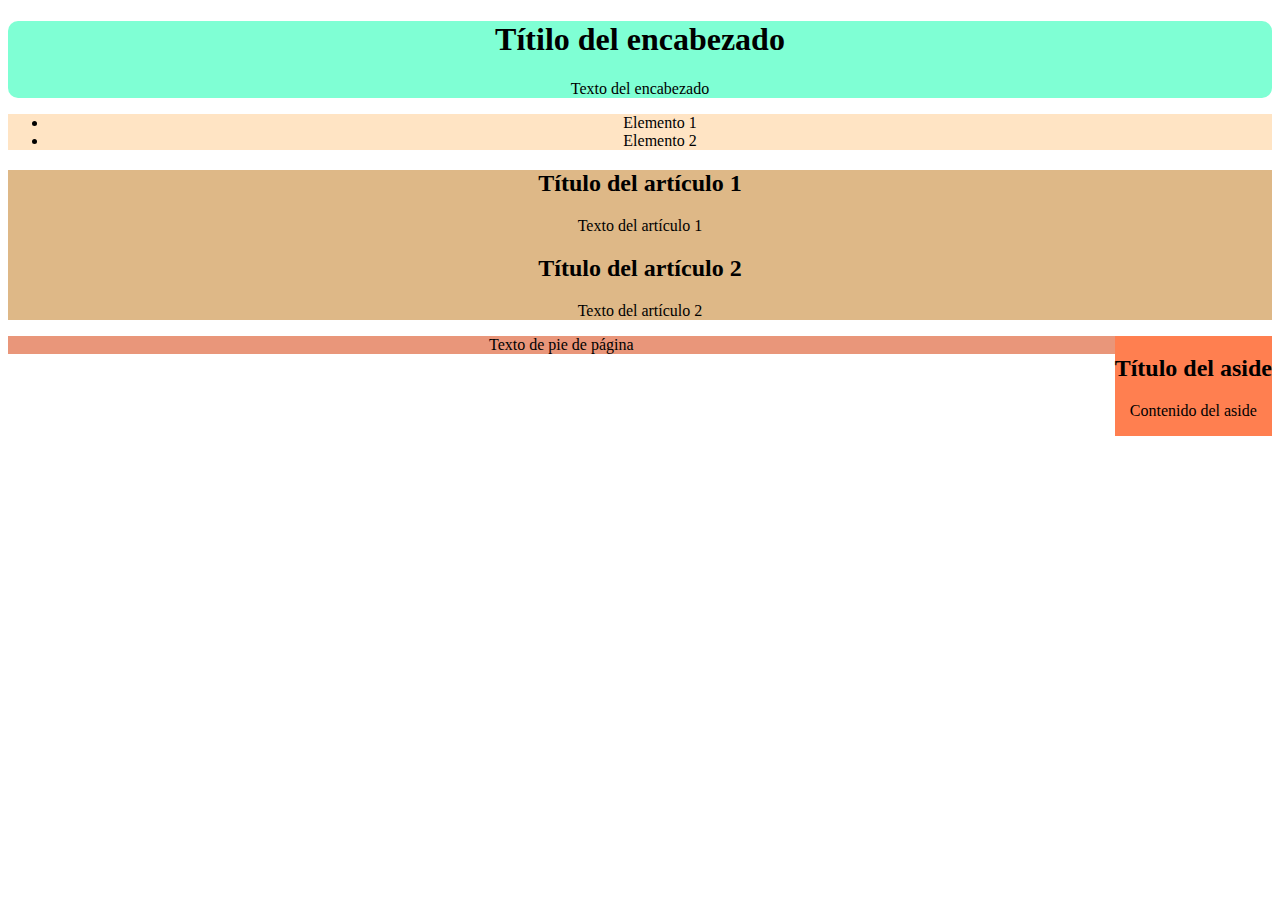
==== Estructura-HTML/index.html @ 4cec3097 "Estructuras" ====
<!DOCTYPE html>
<html lang="en">
<head>
    <meta charset="UTF-8">
    <meta http-equiv="X-UA-Compatible" content="IE=edge">
    <meta name="viewport" content="width=device-width, initial-scale=1.0">
    <title>Estructura HTML</title>
</head>
<body>

    <style>
        header{
            background-color: blanchedalmond;
            text-align: center;
            border-radius: 10px;
        }
        nav{
            background-color: cadetblue;
            text-align: center;
        }
        section{
            background-color: burlywood;
            text-align: center;
            float: none;
        }
        aside{
            background-color: crimson;
            text-align: center;
            float: right;
        }
        footer{
            background-color: aquamarine;
            text-align: center;
        }
    </style>

    <header style="background-color: aquamarine;">
        <h1>Títilo del encabezado</h1>
        <p>Texto del encabezado</p>
    </header>

    <nav style="background-color: bisque;">
        <ul>
            <li>Elemento 1</li>
            <li>Elemento 2</li>
        </ul>
    </nav>
    
    <section style="background-color: burlywood;">
        <article>
            <h2>Título del artículo 1</h2>
            <p>Texto del artículo 1</p>
        </article>
        <article>
            <h2>Título del artículo 2</h2>
            <p>Texto del artículo 2</p>
        </article>
    </section>
    
    <aside style="background-color: coral;">
        <h2>Título del aside</h2>
        <p>Contenido del aside</p>
    </aside>

    <footer style="background-color: darksalmon;">
        <p>Texto de pie de página</p>
    </footer>
</body>
</html>
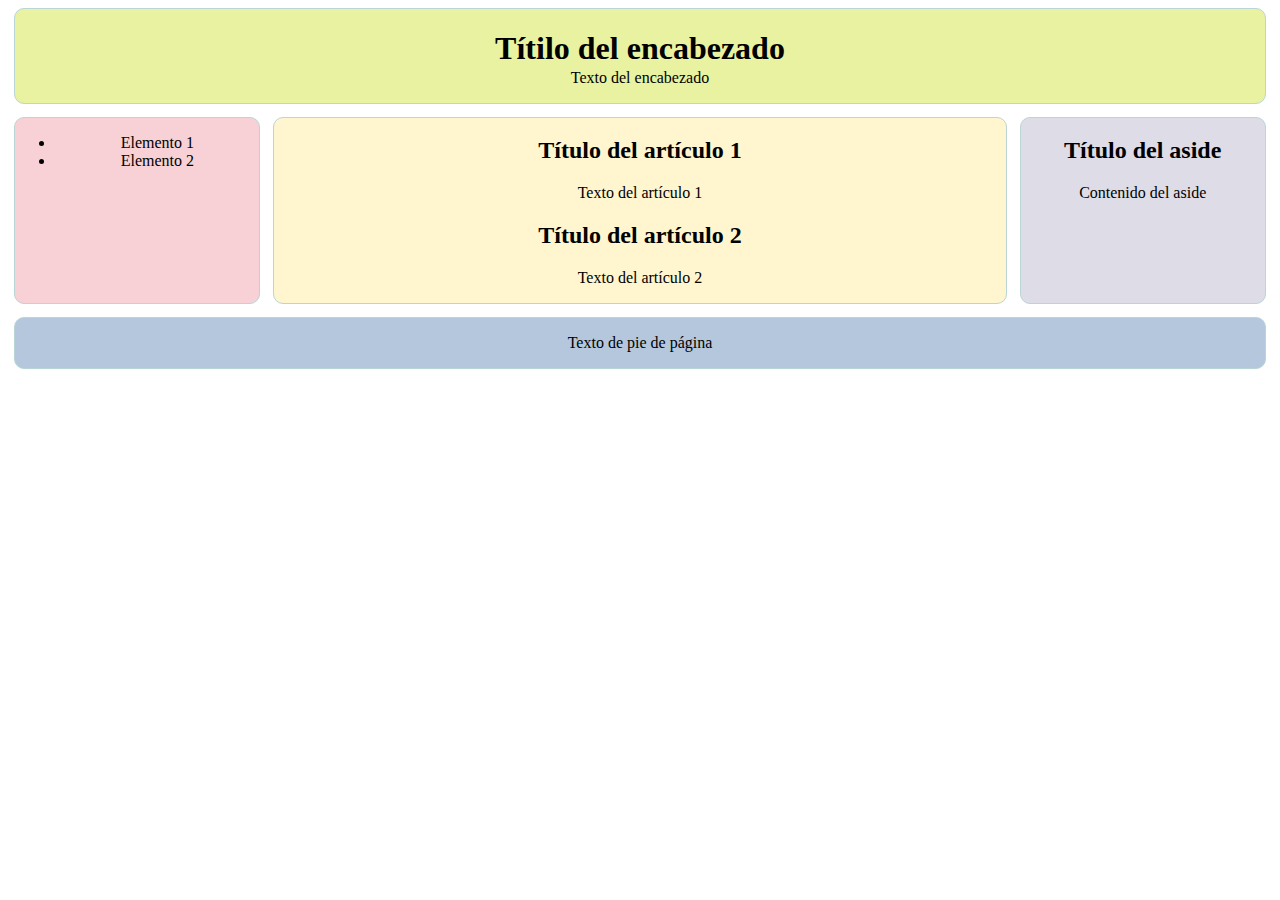
==== commit be76b2db: "Nueva pagina" ====
--- a/Estructura-HTML/index.html
+++ b/Estructura-HTML/index.html
@@ -4,65 +4,40 @@
     <meta charset="UTF-8">
     <meta http-equiv="X-UA-Compatible" content="IE=edge">
     <meta name="viewport" content="width=device-width, initial-scale=1.0">
+    <link rel="stylesheet" href="CSS/styles.css">
     <title>Estructura HTML</title>
 </head>
 <body>
+    <header class="caja" style="background-color: #E8F2A1;">
+        <h1>Títilo del encabezado</h1>
+        <p style="margin-top: -20px;">Texto del encabezado</p>
+    </header>
+    <div style="display: flex;">
+        <nav class="caja" style="background-color: #F7D1D5">
+            <ul>
+                <li>Elemento 1</li>
+                <li>Elemento 2</li>
+            </ul>
+        </nav>
+        
+        <section class="caja" style="background-color: #FFF5CE;">
+            <article>
+                <h2>Título del artículo 1</h2>
+                <p>Texto del artículo 1</p>
+            </article>
+            <article>
+                <h2>Título del artículo 2</h2>
+                <p>Texto del artículo 2</p>
+            </article>
+        </section>
+        
+        <aside class="caja" style="background-color: #DEDCE6;">
+            <h2>Título del aside</h2>
+            <p>Contenido del aside</p>
+        </aside>
+    </div>
 
-    <style>
-        header{
-            background-color: blanchedalmond;
-            text-align: center;
-            border-radius: 10px;
-        }
-        nav{
-            background-color: cadetblue;
-            text-align: center;
-        }
-        section{
-            background-color: burlywood;
-            text-align: center;
-            float: none;
-        }
-        aside{
-            background-color: crimson;
-            text-align: center;
-            float: right;
-        }
-        footer{
-            background-color: aquamarine;
-            text-align: center;
-        }
-    </style>
-
-    <header style="background-color: aquamarine;">
-        <h1>Títilo del encabezado</h1>
-        <p>Texto del encabezado</p>
-    </header>
-
-    <nav style="background-color: bisque;">
-        <ul>
-            <li>Elemento 1</li>
-            <li>Elemento 2</li>
-        </ul>
-    </nav>
-    
-    <section style="background-color: burlywood;">
-        <article>
-            <h2>Título del artículo 1</h2>
-            <p>Texto del artículo 1</p>
-        </article>
-        <article>
-            <h2>Título del artículo 2</h2>
-            <p>Texto del artículo 2</p>
-        </article>
-    </section>
-    
-    <aside style="background-color: coral;">
-        <h2>Título del aside</h2>
-        <p>Contenido del aside</p>
-    </aside>
-
-    <footer style="background-color: darksalmon;">
+    <footer class="caja" style="background-color: #B4C7DC;">
         <p>Texto de pie de página</p>
     </footer>
 </body>
--- a/Estructura-HTML/CSS/styles.css
+++ b/Estructura-HTML/CSS/styles.css
@@ -0,0 +1,14 @@
+.caja{
+    border-radius: 10px;
+    border-color: #BAD5D6;
+    border-width: thin;
+    border-style: solid;
+    text-align: center;
+    margin: 0.5%;
+}
+nav,aside{
+    width: 20%;
+}
+section{
+    width: 60%;
+}
